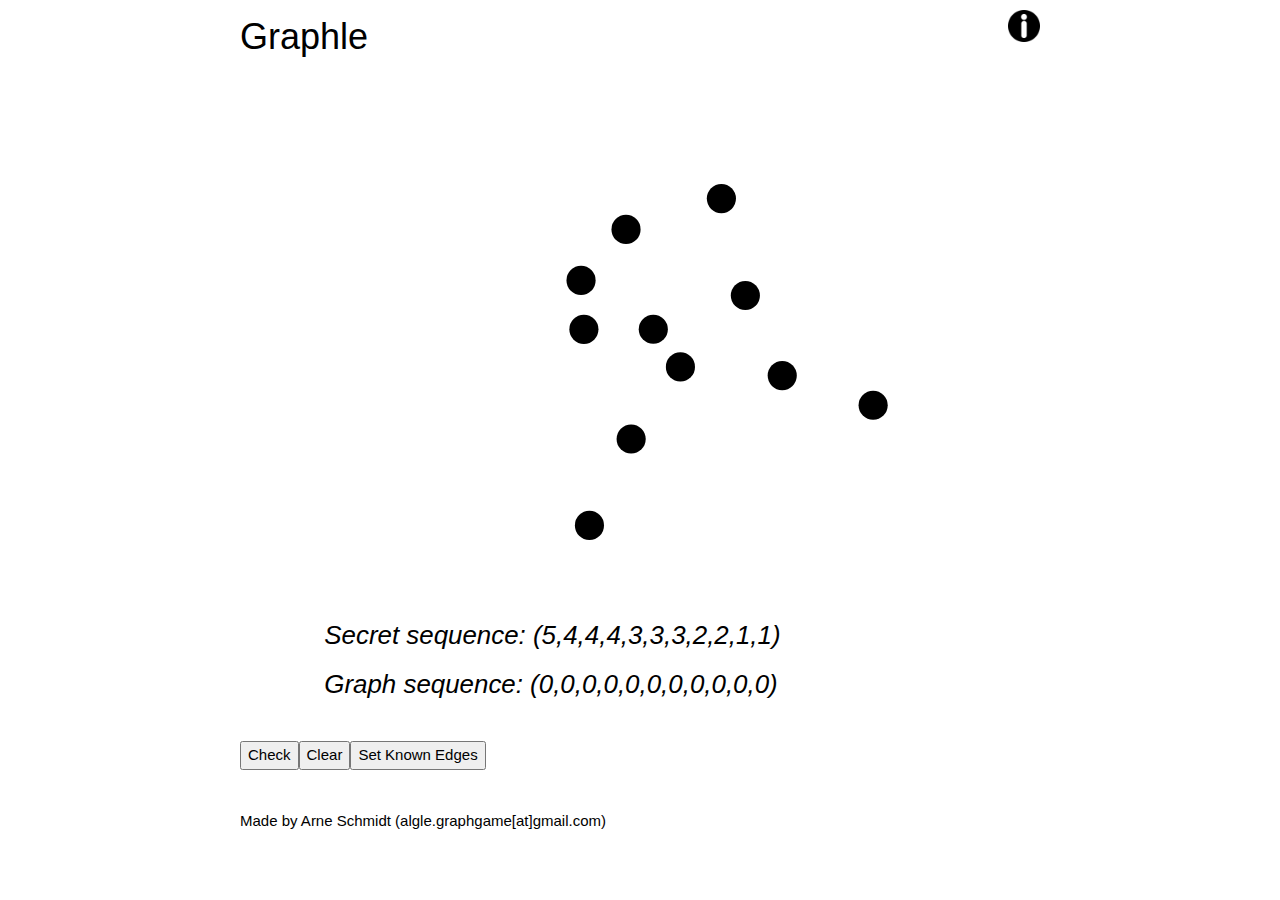
==== graphle/index.html @ 8e40972b "some changes in layout" ====
<!DOCTYPE>

<html>

  <head>
	<meta charset="UTF-8">
	<meta name="viewport" content="width=device-width, initial-scale=1">	
	<!--<script id="load"> 
		const date = new Date();
		const today = date.getDate();
		const zeroPad = (num, places) => String(num).padStart(places, '0')
		
		var jslink = "src/" + date.getFullYear() + zeroPad(date.getMonth()+1,2) + zeroPad(date.getDate())+".js";
		var jsel = document.createElement("script");
		jsel.src = jslink;
		document.getElementsByTagName('head')[0].appendChild(jsel);
		
		/*var jsel2 = document.createElement("script");
		jsel2.src = "src/secretGraphs/graphToday.js";
		document.getElementsByTagName('head')[0].appendChild(jsel2);*/
		
	</script>-->
	<script src="src/secretgraphs.js"></script>
	<script src="src/graphToday.js"></script>
	<script src="../js/overlay.js"></script>
	  
    <link rel="stylesheet" href="https://www.w3schools.com/w3css/4/w3.css">
    <link rel="stylesheet" href="https://cdnjs.cloudflare.com/ajax/libs/font-awesome/4.7.0/css/font-awesome.min.css">
	<link rel="stylesheet" href="../css/overlay.css">
	  <style> 
	  div {
		  text-align: justify;
		  text-justify: inter-word;
	  }
	  .frame {
		  display: block;
		  width: 70%;
		  max-width: 800px;
		  height: 100%;
		  max-height: 250px;
		  border: 3px solid #000;
		  background: #fff; 
		  margin: 10px 0px 10px 0px;
		  margin-left: auto;
		  margin-right: auto;
		  padding: 15px 25px;
      }
	  .small { font: italic 4pt sans-serif; }
		body {font-family: "Lato", sans-serif}
	  .noselect {
		  -webkit-touch-callout: none; /* iOS Safari */
			-webkit-user-select: none; /* Safari */
			 -khtml-user-select: none; /* Konqueror HTML */
			   -moz-user-select: none; /* Firefox */
				-ms-user-select: none; /* Internet Explorer/Edge */
					user-select: none; /* Non-prefixed version, currently
										  supported by Chrome and Opera */
	}</style>
  </head>

  <body id="body" class="noselect">
    <h1 class="w3-content" style="max-width:800px">Graphle
	<img id="info" src="../img/info.png" align="right" width="32px" onclick="openNav()" />
	</h1>
	
	<div class="w3-content w3-center" width="100%" style="max-width:800px;margin-top:46px">
	<svg id="area" width="85%" viewBox="-30 0 140 130" style="max-width: 800px" xmlns="http://www.w3.org/2000/svg">
		<g id="edges"> </g>
		<g id="nodes"> </g>
		<text x="-25" y="110" class="small">Secret sequence: <script>document.write("("+getDegreeListToday()+")")</script></text>
		<text id="sequence" x="-25" y="120" class="small"></text>
	</svg>
	</br>
	
	<input type="button" style="float: left;" value="Check" onclick="check()"/>
	<input type="button" style="float: left;" value="Clear" onclick="clearAll()"/>
	<input type="button" style="float: left;" value="Set Known Edges" onclick="setKnownEdges()"/>
	</br>
	</div>
	
	<div  class="w3-content w3-row" id="try" width="100%" style="max-width:800px;margin-top:46px">
		<div id="tryrest" class="w3-rest"></div>
	</div>
	
	<div id="overlaydiv" class="w3-content overlay" style="max-width:800px">
	
	<a href="javascript:void(0)" class="closebtn" onclick="closeNav()">×</a>
    <h1 class="w3-content" style="max-width:800px">Graphle</h1>
	<div  class="w3-content" id="info" style="max-width:800px">
	<!--<p width="100%" style="text-align: justify; max-width: 800px;margin-top:46px">-->
		Graphle is similar to Wordle but with graphs instead of words.
		The task is to find the secret graph.
		As a hint, you are given its <a href ="https://mathworld.wolfram.com/DegreeSequence.html">degree sequence</a>.
		You can draw the graph by adding edges between nodes.
		To add an edge, click the corresponding nodes (the first one will be highlighted in blue).
		To remove an edge, simply click on the edge.
		If your graph has the same degree sequence as the secret graph, you can press the "Check" button.
		This will show you, how close you are to the secret graph.
		Note that the nodes are labeled, i.e., <a href="https://mathworld.wolfram.com/IsomorphicGraphs.html">isomorphic solutions</a> are not valid.
		<br/>
		<br/>
		
		Be careful! Even if the graph is <a href="https://mathworld.wolfram.com/PlanarGraph.html">planar</a> (i.e., the graph can be drawn without crossings), the actual drawing may not be <a href="https://mathworld.wolfram.com/PlanarEmbedding.html">plane</a> (there may be crossing edges)!
		<br/>
		<br/>
		
		If this version is too easy, you may want to try the <a href="../graphle_hard/graphle.html">version with less information</a> from the secret graph.
	<!--</p>-->
	</div>
	
	<div class="w3-content" style="max-width:800px">
		Color code for tries:
	<ul>
		<li>Orange Node: Correct degree.</li>
		<li>Green Node: Correct neighbors.</li>
		
		<li>Orange Edge: Incident nodes have correct sum of degrees.</li>
		<li>Green Edge: The edge appears in the secret graph.</li>
	</ul>
	</div>
	
	<div class="w3-content" width="70%" style="max-width:800px">
	Here are two examples (left is an input graph, right is a secret graph)
	In the first example there are two graphs that are isomorphic but not equal. 
	The input graph is therefore colored.
	Green edges are in both graphs, black edges not.
	Except for the two orange nodes (correct degree), every node has a wrong degree.
	</div>
	
	<div class="w3-content" width="70%" style="max-width:800px">
	<img class="frame" src="img/isomorph.svg" alt="Two graphs with same degree sequence that are isomorphic but not equal.">
	</div>
	
	<div class="w3-content" width="70%" style="max-width:800px">
	In the second example there is an orange edge. 
	With the information that the incident nodes labeled A and B are black, we know that A must have degree three and B must have degree 2.
	</div>
	
	<div class="w3-content" width="70%" style="max-width:800px">
	<img class="frame" src="img/example.svg" alt="Two graphs with same degree sequence that are isomorphic but not equal.">
	</div>
	</div>
	
	  <script src="src/graph.js"> 
	  </script>
	  
	<div class="w3-content" style="max-width:800px">Made by Arne Schmidt (algle.graphgame[at]gmail.com)</div>
  </body>

</html>
---- css/overlay.css ----
.overlay {
  height: 100%;
  width: 0;
  position: fixed;
  z-index: 1;
  top: 0;
  right: 0;
  background-color: rgba(70, 70, 70, 1);
  overflow-x: hidden;
  transition: 0.5s;
}
.overlay-content {
  position: relative;
  top: 25%;
  width: 100%;
  text-align: center;
  margin-top: 30px;
}
.overlay a{
  padding: 8px;
  text-decoration: none;
  font-size: 16px;
  color: #ffffff;
  transition: 0.5s;
  text-decoration-line: underline;
}
.overlay div, .overlay h1{
  padding: 8px;
  text-decoration: none;
  font-size: 16px;
  color: #ffffff;
  display: block;
  transition: 0.5s;
  padding-top:10px;
  padding-left: 50px;
  padding-right: 50px;
}

.overlay a:hover, .overlay a:focus {
  color: #ffa200;
}
.overlay .closebtn {
  position: absolute;
  top: 0px;
  right: 50px;
  font-size: 32px;
}
.overlaylink {
  color: #ff0000;
}
.overlaylink:hover {
  color: #ffa200;
}
@media screen and (max-height: 450px) {
  .overlay a {
    font-size: 20px;
  }
  .overlay .closebtn {
    font-size: 40px;
    top: 15px;
    right: 35px;
  }
}
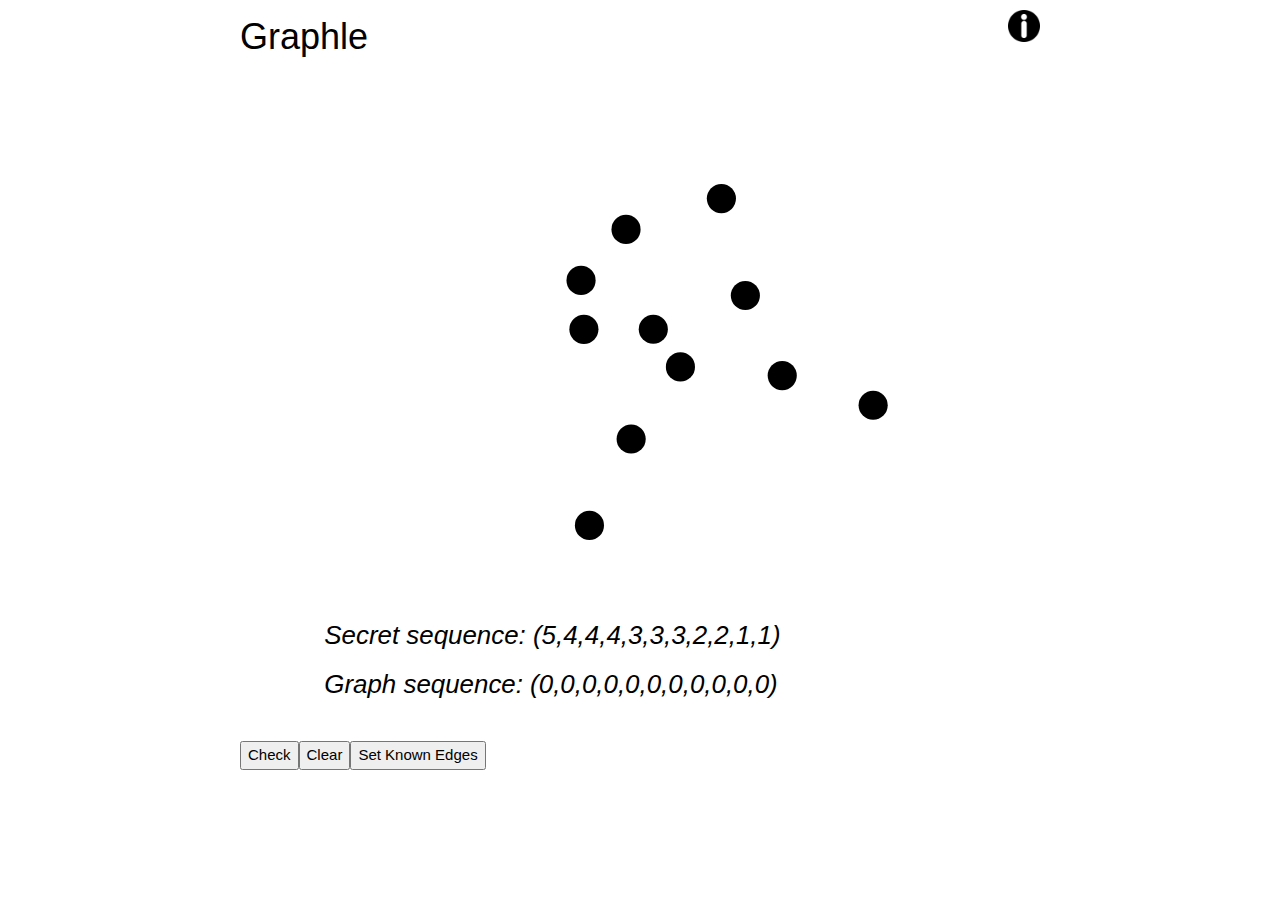
==== commit e592d9d0: "cc thingy" ====
--- a/graphle/index.html
+++ b/graphle/index.html
@@ -104,7 +104,7 @@
 		<br/>
 		<br/>
 		
-		If this version is too easy, you may want to try the <a href="../graphle_hard/graphle.html">version with less information</a> from the secret graph.
+		If this version is too easy, you may want to try the <a href="../graphle_hard/index.html">version with less information</a> from the secret graph.
 	<!--</p>-->
 	</div>
 	
@@ -139,12 +139,15 @@
 	<div class="w3-content" width="70%" style="max-width:800px">
 	<img class="frame" src="img/example.svg" alt="Two graphs with same degree sequence that are isomorphic but not equal.">
 	</div>
+	
+	<div class="w3-content" style="max-width:800px"><img alt="Creative Commons License" style="border-width:0" src="https://i.creativecommons.org/l/by-nc-sa/4.0/88x31.png" /></a><br /><span xmlns:dct="http://purl.org/dc/terms/" property="dct:title">Graphle</span> by <span xmlns:cc="http://creativecommons.org/ns#" property="cc:attributionName">Arne Schmidt</span> is licensed under a <a rel="license" href="http://creativecommons.org/licenses/by-nc-sa/4.0/">Creative Commons Attribution-NonCommercial-ShareAlike 4.0 International License</a>.
+	<br/>
+	<br/>Made by Arne Schmidt (algle.graphgame[at]gmail.com)</div>
 	</div>
 	
 	  <script src="src/graph.js"> 
 	  </script>
 	  
-	<div class="w3-content" style="max-width:800px">Made by Arne Schmidt (algle.graphgame[at]gmail.com)</div>
   </body>
 
 </html>